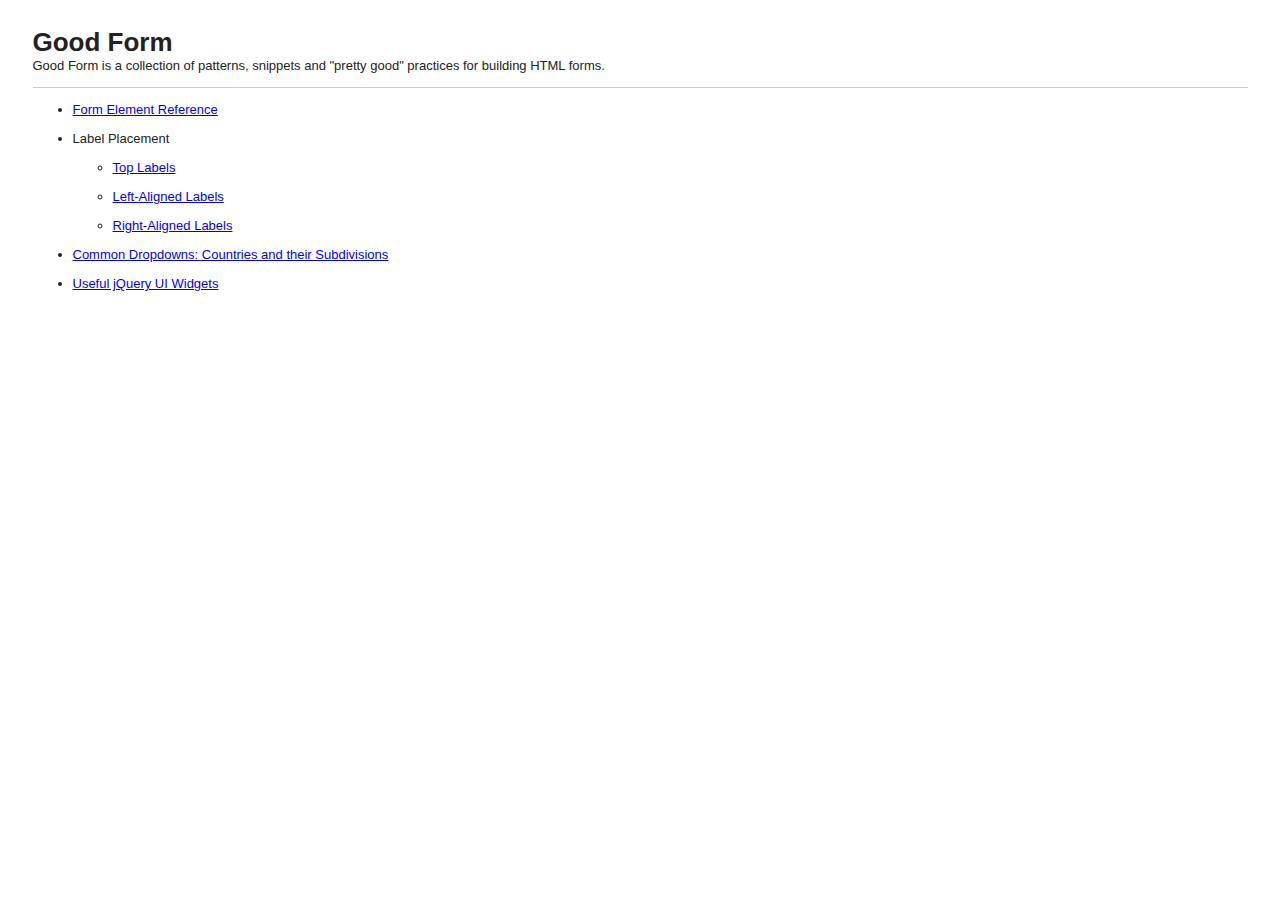
==== index.html @ ffc73859 "Add index page" ====
<!doctype html>
<html lang="en">
<head>
	<meta charset="utf-8">

	<title>Good Form</title>
 	
 	<link rel="stylesheet" href="css/style.css">
	
</head>

<body>

	<div id="container">

		<h1 class="title">Good Form</h1>
		<p class="description">Good Form is a collection of patterns, snippets and "pretty good" practices for building HTML forms.</p>
		
		<hr>
		
		<div class="contents">
			<ul>
				<li><a href="form-element-reference.html">Form Element Reference</a></li>

				<li>Label Placement
					<ul>
					<li><a href="top-labels.html">Top Labels</a></li>
					<li><a href="left-aligned-labels.html">Left-Aligned Labels</a></li>
					<li><a href="right-aligned-labels.html">Right-Aligned Labels</a></li>
					</ul>
				</li>
			
				<li><a href="geographic-dropdowns.html">Common Dropdowns: Countries and their Subdivisions</a></li>
			
				<li><a href="jquery-ui.html">Useful jQuery UI Widgets</a></li>
			</ul>
		</div>
		
	</div>

</body>
</html>
---- css/style.css ----
/* 
 * HTML5 ✰ Boilerplate
 *
 * What follows is the result of much research on cross-browser styling. 
 * Credit left inline and big thanks to Nicolas Gallagher, Jonathan Neal,
 * Kroc Camen, and the H5BP dev community and team.
 *
 * Detailed information about this CSS: h5bp.com/css
 * 
 * ==|== normalize ==========================================================
 */


/* =============================================================================
   HTML5 display definitions
   ========================================================================== */

article, aside, details, figcaption, figure, footer, header, hgroup, nav, section { display: block; }
audio, canvas, video { display: inline-block; *display: inline; *zoom: 1; }
audio:not([controls]) { display: none; }
[hidden] { display: none; }

/* =============================================================================
   Base
   ========================================================================== */

/*
 * 1. Correct text resizing oddly in IE6/7 when body font-size is set using em units
 * 2. Force vertical scrollbar in non-IE
 * 3. Prevent iOS text size adjust on device orientation change, without disabling user zoom: h5bp.com/g
 */

html { font-size: 100%; overflow-y: scroll; -webkit-text-size-adjust: 100%; -ms-text-size-adjust: 100%; }

body { margin: 0; font-size: 13px; line-height: 1.231; }

body, button, input, select, textarea { font-family: sans-serif; color: #222; }

/* 
 * Remove text-shadow in selection highlight: h5bp.com/i
 * These selection declarations have to be separate
 * Also: hot pink! (or customize the background color to match your design)
 */

::-moz-selection { background: #fe57a1; color: #fff; text-shadow: none; }
::selection { background: #fe57a1; color: #fff; text-shadow: none; }


/* =============================================================================
   Links
   ========================================================================== */

a { color: #00e; }
a:visited { color: #551a8b; }
a:hover { color: #06e; }
a:focus { outline: thin dotted; }

/* Improve readability when focused and hovered in all browsers: h5bp.com/h */
a:hover, a:active { outline: 0; }


/* =============================================================================
   Typography
   ========================================================================== */

abbr[title] { border-bottom: 1px dotted; }

b, strong { font-weight: bold; }

blockquote { margin: 1em 40px; }

dfn { font-style: italic; }

hr { display: block; height: 1px; border: 0; border-top: 1px solid #ccc; margin: 1em 0; padding: 0; }

ins { background: #ff9; color: #000; text-decoration: none; }

mark { background: #ff0; color: #000; font-style: italic; font-weight: bold; }

/* Redeclare monospace font family: h5bp.com/j */
pre, code, kbd, samp { font-family: monospace, monospace; _font-family: 'courier new', monospace; font-size: 1em; }

/* Improve readability of pre-formatted text in all browsers */
pre { white-space: pre; white-space: pre-wrap; word-wrap: break-word; }

q { quotes: none; }
q:before, q:after { content: ""; content: none; }

small { font-size: 85%; }

/* Position subscript and superscript content without affecting line-height: h5bp.com/k */
sub, sup { font-size: 75%; line-height: 0; position: relative; vertical-align: baseline; }
sup { top: -0.5em; }
sub { bottom: -0.25em; }


/* =============================================================================
   Lists
   ========================================================================== */

ul, ol { margin: 1em 0; padding: 0 0 0 40px; }
dd { margin: 0 0 0 40px; }
nav ul, nav ol { list-style: none; list-style-image: none; margin: 0; padding: 0; }


/* =============================================================================
   Embedded content
   ========================================================================== */

/*
 * 1. Improve image quality when scaled in IE7: h5bp.com/d
 * 2. Remove the gap between images and borders on image containers: h5bp.com/e 
 */

img { border: 0; -ms-interpolation-mode: bicubic; vertical-align: middle; }

/*
 * Correct overflow not hidden in IE9 
 */

svg:not(:root) { overflow: hidden; }


/* =============================================================================
   Figures
   ========================================================================== */

figure { margin: 0; }


/* =============================================================================
   Forms
   ========================================================================== */

form { margin: 0; }
fieldset { border: 0; margin: 0; padding: 0; }

/* Indicate that 'label' will shift focus to the associated form element */
label { cursor: pointer; }

/* 
 * 1. Correct color not inheriting in IE6/7/8/9 
 * 2. Correct alignment displayed oddly in IE6/7 
 */

legend { border: 0; *margin-left: -7px; padding: 0; }

/*
 * 1. Correct font-size not inheriting in all browsers
 * 2. Remove margins in FF3/4 S5 Chrome
 * 3. Define consistent vertical alignment display in all browsers
 */

button, input, select, textarea { font-size: 100%; margin: 0; vertical-align: baseline; *vertical-align: middle; }

/*
 * 1. Define line-height as normal to match FF3/4 (set using !important in the UA stylesheet)
 * 2. Correct inner spacing displayed oddly in IE6/7
 */

button, input { line-height: normal; *overflow: visible; }

/*
 * Reintroduce inner spacing in 'table' to avoid overlap and whitespace issues in IE6/7
 */

table button, table input { *overflow: auto; }

/*
 * 1. Display hand cursor for clickable form elements
 * 2. Allow styling of clickable form elements in iOS
 */

button, input[type="button"], input[type="reset"], input[type="submit"] { cursor: pointer; -webkit-appearance: button; }

/*
 * Consistent box sizing and appearance
 */

input[type="checkbox"], input[type="radio"] { box-sizing: border-box; }
input[type="search"] { -webkit-appearance: textfield; -moz-box-sizing: content-box; -webkit-box-sizing: content-box; box-sizing: content-box; }
input[type="search"]::-webkit-search-decoration { -webkit-appearance: none; }

/* 
 * Remove inner padding and border in FF3/4: h5bp.com/l 
 */

button::-moz-focus-inner, input::-moz-focus-inner { border: 0; padding: 0; }

/* 
 * 1. Remove default vertical scrollbar in IE6/7/8/9 
 * 2. Allow only vertical resizing
 */

textarea { overflow: auto; vertical-align: top; resize: vertical; }

/* Colors for form validity */
input:valid, textarea:valid {  }
input:invalid, textarea:invalid { background-color: #f0dddd; }


/* =============================================================================
   Tables
   ========================================================================== */

table { border-collapse: collapse; border-spacing: 0; }
td { vertical-align: top; }


/* ==|== primary styles =====================================================
   Author: Ethan Zimmerman
   ========================================================================== */

	#container {
		margin: 2em 2.5em 2em 2.5em;
	}
	
	
	/* Index Page */
	.title { margin: 0; }
	
	.description { margin: 0; }
	
	.contents ul li { margin: 1em 0 1em 0; }
	
	.contents ul li ul { margin: 0; }
	
	
	/* Forms */
	fieldset {
		padding: 1em;
		border: 1px solid black;
	}
	
	legend {
		font-size: 1.3em;
	}
	
	label {
		display: block;
	}
	
	.chunk {
		margin: 0;
		padding: .8em 1em .8em 1em;
		clear: both;
	}
	
	.prompt {
		margin: 0 0 .23em 0;
	}
	
	.hint {
		font-size: .8em;
		font-style: italic;
		margin: 0;
	}	
	
	
	/* Utility */
	.inline { 
		display: inline;
	}

	.float-left { 
		float: left;
	}
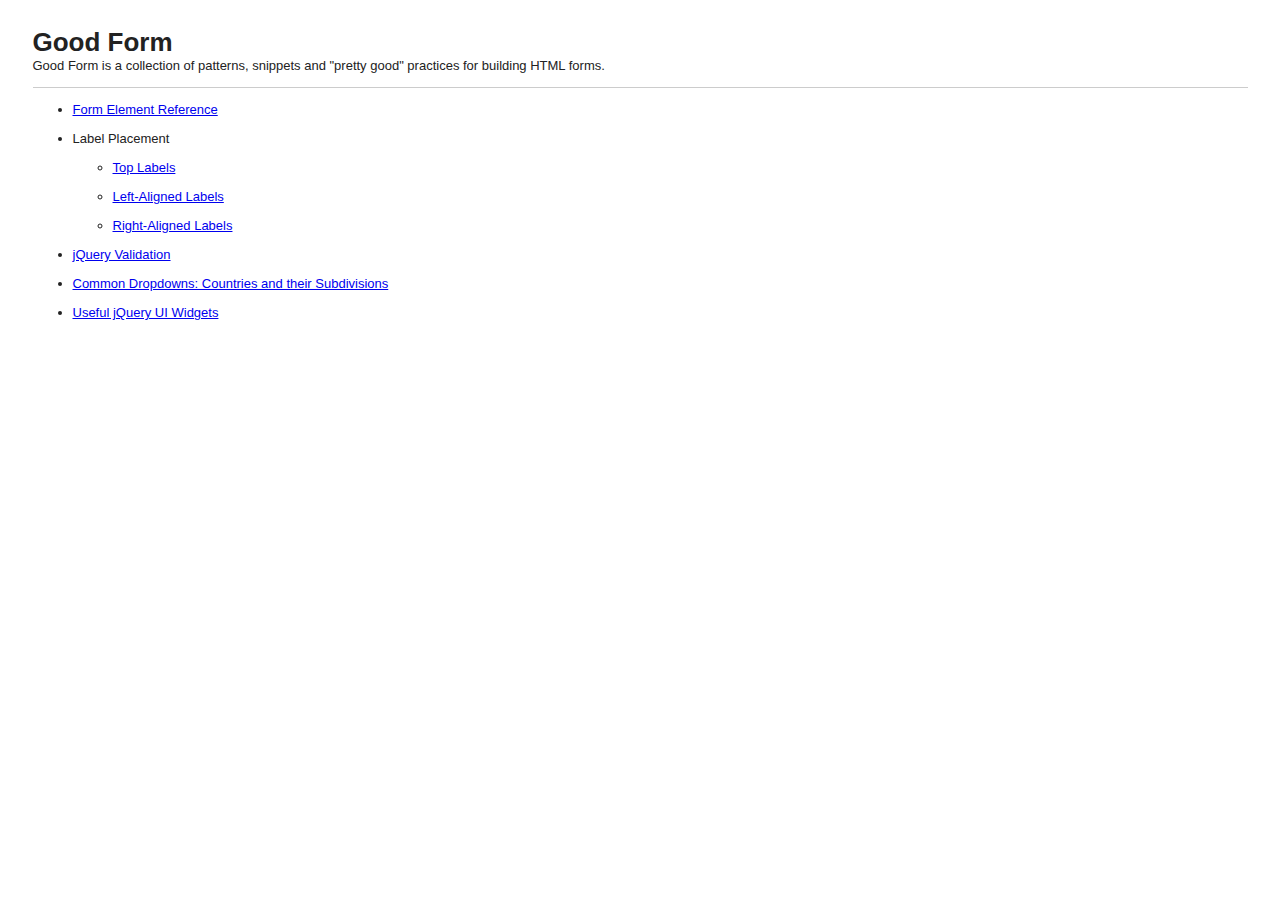
==== commit 37b622d9: "Add jQuery Validation Page" ====
--- a/index.html
+++ b/index.html
@@ -30,6 +30,8 @@
 					</ul>
 				</li>
 			
+				<li><a href="jquery-validation.html">jQuery Validation</a></li>
+			
 				<li><a href="geographic-dropdowns.html">Common Dropdowns: Countries and their Subdivisions</a></li>
 			
 				<li><a href="jquery-ui.html">Useful jQuery UI Widgets</a></li>
--- a/css/style.css
+++ b/css/style.css
@@ -240,6 +240,22 @@
 		display: block;
 	}
 	
+	label.error {
+		display: inline;
+		background: transparent url(../img/invalid.png) no-repeat;
+		margin: 0 0 0 .5em;
+		padding: 0 0 0 22px;
+		font-size: 1.1em;
+	}
+	
+	label.success {
+		display: inline;
+		background: transparent url(../img/valid.png) no-repeat;
+		margin: 0 0 0 .5em;
+		padding: 0 0 0 22px;
+		font-size: 1.1em;
+	}	
+	
 	.chunk {
 		margin: 0;
 		padding: .8em 1em .8em 1em;
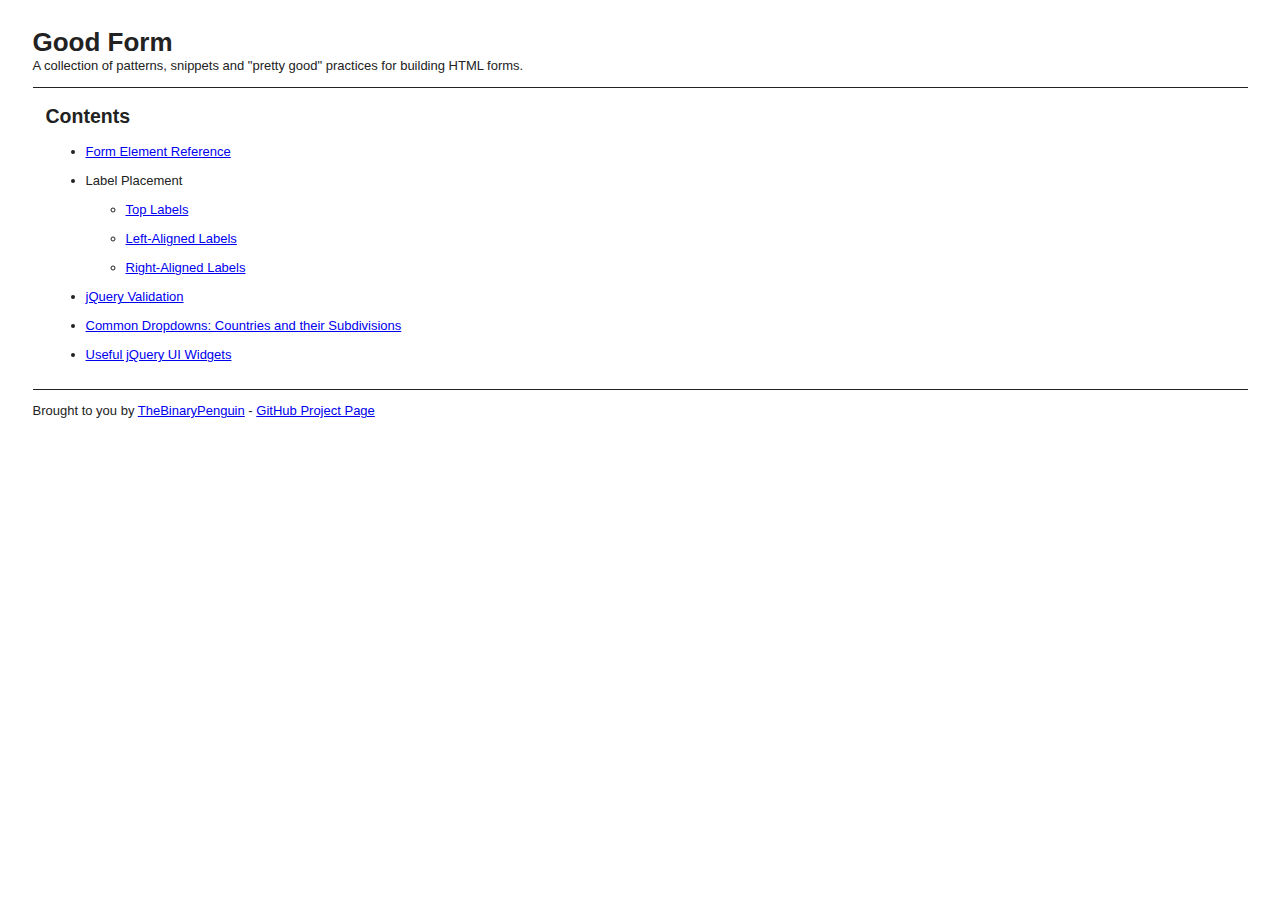
==== commit 213c6502: "Add footer to index.html" ====
--- a/index.html
+++ b/index.html
@@ -13,12 +13,13 @@
 
 	<div id="container">
 
-		<h1 class="title">Good Form</h1>
-		<p class="description">Good Form is a collection of patterns, snippets and "pretty good" practices for building HTML forms.</p>
-		
-		<hr>
+		<header>
+			<h1 class="title">Good Form</h1>
+			<p class="description">A collection of patterns, snippets and "pretty good" practices for building HTML forms.</p>
+		</header>
 		
 		<div class="contents">
+			<h2>Contents</h2>
 			<ul>
 				<li><a href="form-element-reference.html">Form Element Reference</a></li>
 
@@ -38,6 +39,11 @@
 			</ul>
 		</div>
 		
+		<footer>
+			<p>Brought to you by <a href="http://thebinarypenguin.com">TheBinaryPenguin</a> - 
+			<a href="http://github.com/thebinarypenguin/good-form">GitHub Project Page</a></p>
+		</footer>
+		
 	</div>
 
 </body>
--- a/css/style.css
+++ b/css/style.css
@@ -214,15 +214,17 @@
 	#container {
 		margin: 2em 2.5em 2em 2.5em;
 	}
-	
-	
+
+
 	/* Index Page */
+	header { border-bottom: 1px solid #222222; }
+	footer { border-top: 1px solid #222222; }
+
 	.title { margin: 0; }
-	
-	.description { margin: 0; }
+	.description { margin-top: 0; }
+	.contents { padding: 0 1em 1em 1em}
 	
 	.contents ul li { margin: 1em 0 1em 0; }
-	
 	.contents ul li ul { margin: 0; }
 	
 	
@@ -274,11 +276,6 @@
 	
 	
 	/* Utility */
-	.inline { 
-		display: inline;
-	}
-
-	.float-left { 
-		float: left;
-	}
-
+	.inline { display: inline; }
+	.float-left { float: left; }
+
